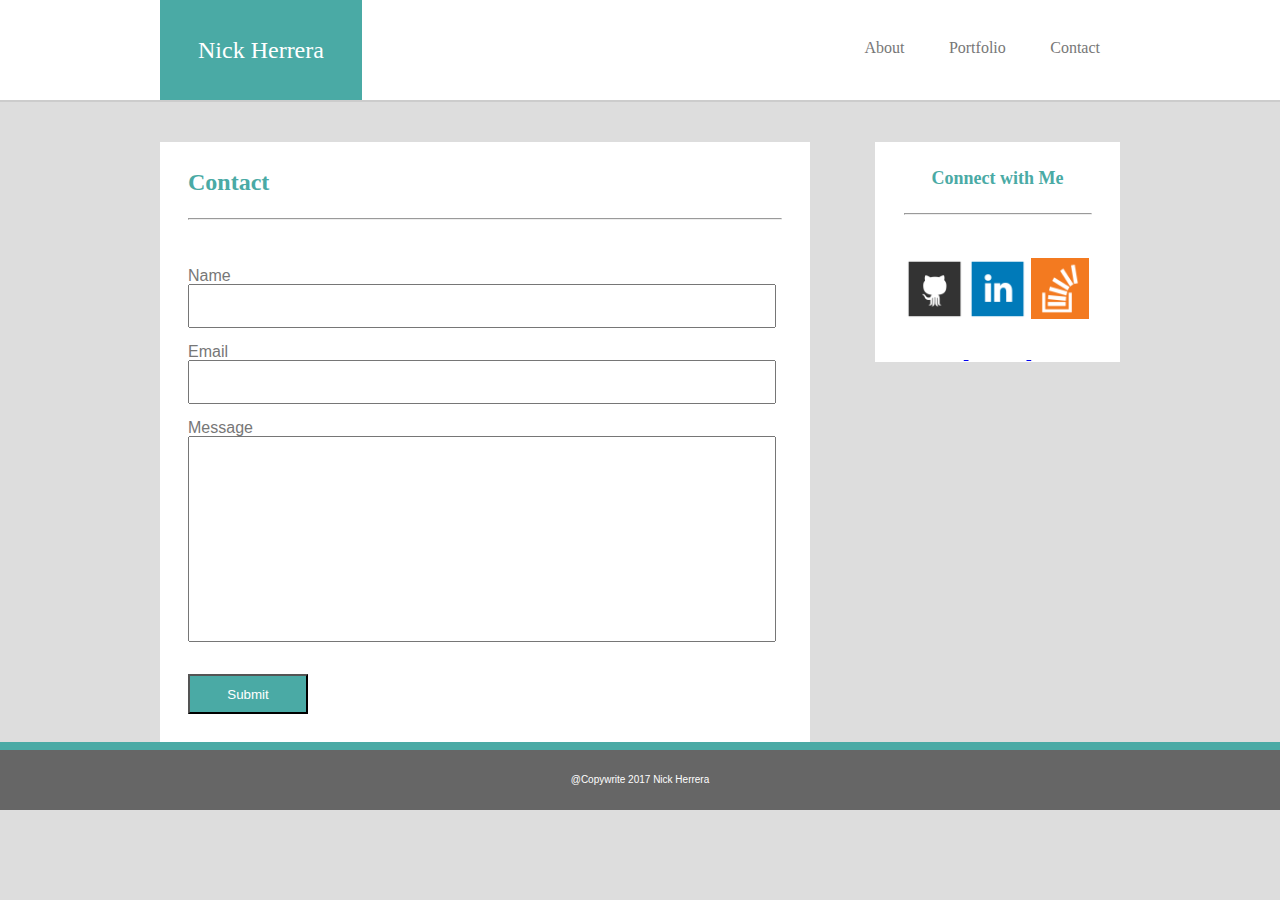
==== contact.html @ d619035f "homework" ====
<!DOCTYPE html>
<html>
	<head>
		<title>Nick Herrera Contact</title>
		<link rel="stylesheet" type="text/css" href="assets\css\reset.css">
		<link rel="stylesheet" type="text/css" href="assets\css\style.css">
	</head>

<!--Start of the body-->
	<body>
		
	<!--Header Section-->
		<header>
			<section class="header-wrapper">
		<!--Header Button-->
			<section class="header-button"><a class="header-font" href="index.html"><h1>Nick Herrera</h1></a>
			</section>
			
		<!--Navigation Bar-->
			<nav>
				<ul>
					<li><a class="menu-link" href="index.html">About</a></li>
					<li><a class="menu-link" href="portfolio.html">Portfolio</a></li>
					<li><a class="menu-link" href="contact.html">Contact</a></li>

				</ul>
			</nav>
			</section>
		</header>

	
	<!--Main Content Area-->
		<div class="wrapper">

			<!--About Me Section-->
				<section class="main">

					<h2>Contact</h2>
					<br>
					<hr>
						<div class="content-wrapper">
							<form>
								Name <br>
								<input class="standard-textbox" type="text" name="Name"><br><br>

								Email <br>
								<input class="standard-textbox" type="text" name="Email"><br><br>

								Message <br>
								<input class="message-box" type="text" name="Message"><br>

								<br><br>
								<input class="submit-button" type="button" value="Submit"><br>



							</form>
							
						</div>
				</section>
			
			<!--Aside Section-->
				<aside>
					<h3>Connect with Me</h3>
					<br>
					<hr class="span">
						<a  href="https://github.com/">
							<img class="icon" src="assets/images/github.png" alt="git hub">
						</a>

						<a  href="https://www.linkedin.com/in/nicholasmherrera/">
							<img class="icon" src="assets/images/linkedin.png" alt="linkedin">
						</a>

						<a  href="https://stackoverflow.com/users/8506113/nick-herrera?tab=profile">
							<img class="icon" src="assets/images/stackoverflow.png" alt="stack overflow">
						</a>



				</aside>

		</div>


	<!--Footer-->
		<footer>
			<div class="copywrite">
				<h4>@Copywrite 2017 Nick Herrera</h4>
			</div>	
		

		</footer>



	</body>
</html>
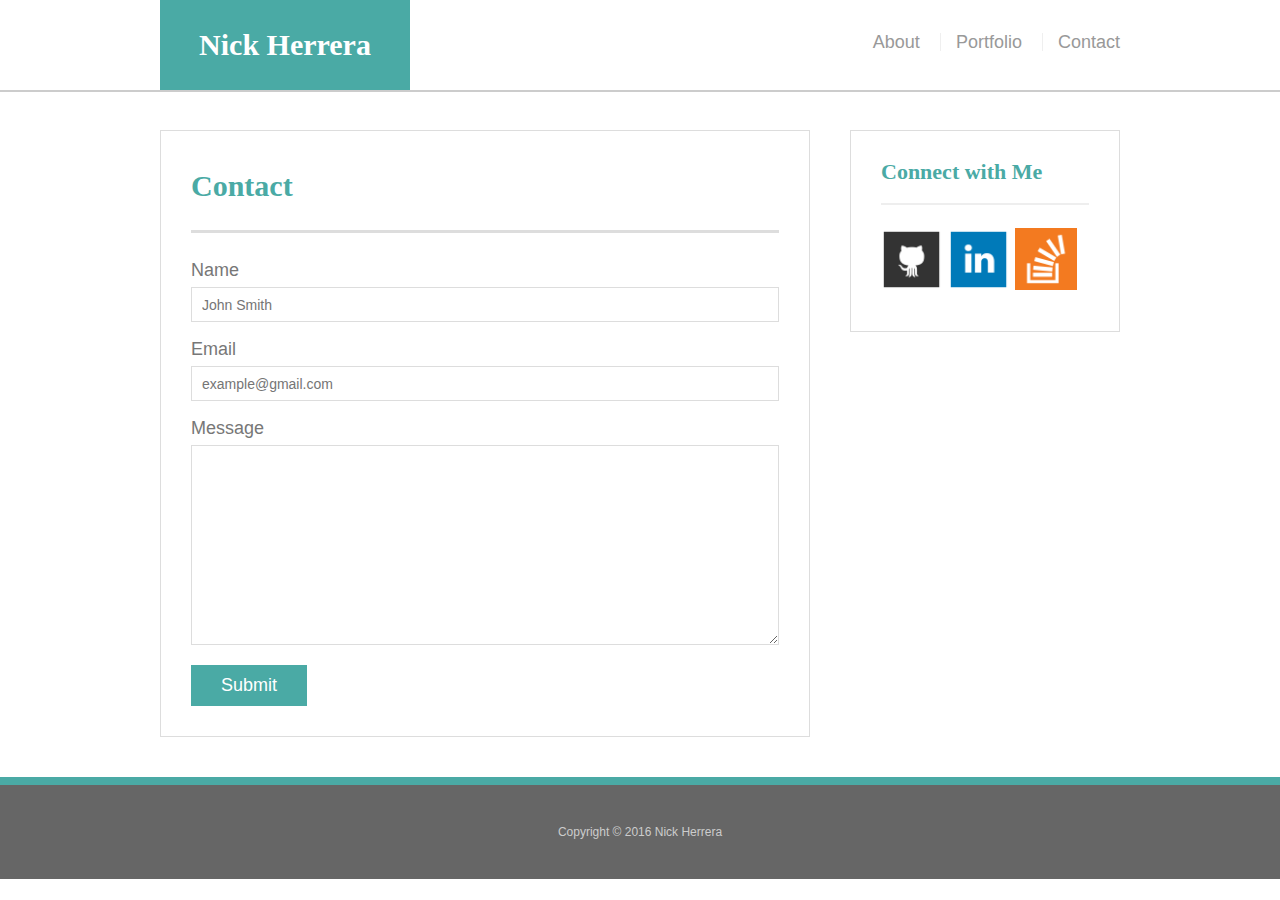
==== commit 999238f3: "add" ====
--- a/contact.html
+++ b/contact.html
@@ -1,98 +1,57 @@
-<!DOCTYPE html>
-<html>
-	<head>
-		<title>Nick Herrera Contact</title>
-		<link rel="stylesheet" type="text/css" href="assets\css\reset.css">
-		<link rel="stylesheet" type="text/css" href="assets\css\style.css">
-	</head>
 
-<!--Start of the body-->
-	<body>
-		
-	<!--Header Section-->
-		<header>
-			<section class="header-wrapper">
-		<!--Header Button-->
-			<section class="header-button"><a class="header-font" href="index.html"><h1>Nick Herrera</h1></a>
-			</section>
-			
-		<!--Navigation Bar-->
-			<nav>
-				<ul>
-					<li><a class="menu-link" href="index.html">About</a></li>
-					<li><a class="menu-link" href="portfolio.html">Portfolio</a></li>
-					<li><a class="menu-link" href="contact.html">Contact</a></li>
-
-				</ul>
-			</nav>
-			</section>
-		</header>
-
-	
-	<!--Main Content Area-->
-		<div class="wrapper">
-
-			<!--About Me Section-->
-				<section class="main">
-
-					<h2>Contact</h2>
-					<br>
-					<hr>
-						<div class="content-wrapper">
-							<form>
-								Name <br>
-								<input class="standard-textbox" type="text" name="Name"><br><br>
-
-								Email <br>
-								<input class="standard-textbox" type="text" name="Email"><br><br>
-
-								Message <br>
-								<input class="message-box" type="text" name="Message"><br>
-
-								<br><br>
-								<input class="submit-button" type="button" value="Submit"><br>
-
-
-
-							</form>
-							
-						</div>
-				</section>
-			
-			<!--Aside Section-->
-				<aside>
-					<h3>Connect with Me</h3>
-					<br>
-					<hr class="span">
-						<a  href="https://github.com/">
-							<img class="icon" src="assets/images/github.png" alt="git hub">
-						</a>
-
-						<a  href="https://www.linkedin.com/in/nicholasmherrera/">
-							<img class="icon" src="assets/images/linkedin.png" alt="linkedin">
-						</a>
-
-						<a  href="https://stackoverflow.com/users/8506113/nick-herrera?tab=profile">
-							<img class="icon" src="assets/images/stackoverflow.png" alt="stack overflow">
-						</a>
-
-
-
-				</aside>
-
-		</div>
-
-
-	<!--Footer-->
-		<footer>
-			<div class="copywrite">
-				<h4>@Copywrite 2017 Nick Herrera</h4>
-			</div>	
-		
-
-		</footer>
-
-
-
-	</body>
+<!doctype html>
+<html lang="en-us">
+<head>
+  <meta charset="UTF-8">
+  <title>Contact | Nick Herrera</title>
+  <link rel="stylesheet" type="text/css" href="assets/css/reset.css">
+  <link rel="stylesheet" type="text/css" href="assets/css/style.css">
+</head>
+<body>
+  <header id="masthead">
+    <div class="container">
+      <a href="index.html" id="logo">Nick Herrera</a>
+      <nav>
+        <a href="index.html">About</a>
+        <a href="portfolio.html">Portfolio</a>
+        <a href="contact.html">Contact</a>
+      </nav>
+    </div>
+  </header>
+  <div id="main-container" class="container">
+    <section class="main-section">
+      <h1>Contact</h1>
+      <form id="contact-form">
+        <ul>
+          <li>
+            <label for="name">Name</label>
+            <input type="text" id="name" name="name" placeholder="John Smith" required="required">
+          </li>
+          <li>
+            <label for="email">Email</label>
+            <input type="email" id="email" name="email" placeholder="example@gmail.com" required="required">
+          </li>
+          <li>
+            <label for="message">Message</label>
+            <textarea id="message" name="message" required="required"></textarea>
+          </li>
+        </ul>
+        <input type="submit">
+      </form>
+    </section>
+    <section class="sidebar">
+      <div id="connect">
+        <h2>Connect with Me</h2>
+        <a href="#"><img src="assets/images/github.png" class="social" alt="GitHub" /></a>
+        <a href="#"><img src="assets/images/linkedin.png" class="social" alt="LinkedIn" /></a>
+        <a href="#"><img src="assets/images/stackoverflow.png" class="social" alt="Stack Overflow" /></a>
+      </div>
+    </section>
+  </div>
+  <footer>
+    <div class="container">
+      Copyright &copy; 2016 Nick Herrera
+    </div>
+  </footer>
+</body>
 </html>--- a/assets/css/style.css
+++ b/assets/css/style.css
@@ -0,0 +1,239 @@
+body {
+  font-family: Arial, "Helvetica Neue", Helvetica, sans-serif;
+  font-size: 18px;
+  line-height: 34px;
+  color: #777;
+  background: url("../images/concrete_seamless.png");
+}
+
+* {
+  box-sizing: border-box;
+}
+
+/* general */
+
+.container {
+  width: 100%;
+  max-width: 960px;
+  margin: 0 auto;
+  clear: both;
+}
+
+h1,
+h2,
+h3,
+p {
+  margin-bottom: 20px;
+}
+
+p:last-child {
+  margin-bottom: 0;
+}
+
+h1,
+h2,
+h3 {
+  font-family: Georgia, Times, "Times New Roman", serif;
+  font-weight: 700;
+  color: #4aaaa5;
+}
+
+h1 {
+  padding-bottom: 20px;
+  font-size: 30px;
+  line-height: 49px;
+  border-bottom: 3px solid #ddd;
+}
+
+h2,
+h3 {
+  font-size: 22px;
+}
+
+/* header */
+
+#masthead {
+  position: fixed;
+  z-index: 99;
+  width: 100%;
+  margin: 0 0 30px;
+  overflow: auto;
+  color: #fff;
+  background: #fff;
+  border-bottom: 2px solid #ccc;
+}
+
+#logo {
+  float: left;
+  width: 250px;
+  height: 90px;
+  font-family: Georgia, Times, "Times New Roman", serif;
+  font-size: 30px;
+  font-weight: 700;
+  line-height: 90px;
+  color: #fff;
+  text-align: center;
+  text-decoration: none;
+  background: #4aaaa5;
+}
+
+nav {
+  float: right;
+  margin-top: 25px;
+}
+
+nav a {
+  display: inline-block;
+  padding-left: 15px;
+  margin-left: 15px;
+  line-height: 18px;
+  color: #999;
+  text-decoration: none;
+  border-left: 1px solid #efefef;
+}
+
+nav a:first-child {
+  border-left: 0 none;
+}
+
+/* footer */
+
+footer {
+  padding: 30px 0;
+  clear: both;
+  font-size: 12px;
+  color: #fff;
+  color: #ccc;
+  text-align: center;
+  background: #666;
+  border-top: 8px solid #4aaaa5;
+}
+
+/* sidebar */
+
+.sidebar {
+  float: right;
+  width: 100%;
+  max-width: 270px;
+  padding: 30px;
+  margin-bottom: 20px;
+  background: #fff;
+  border: 1px solid #ddd;
+}
+
+h3,
+.sidebar h2 {
+  padding-bottom: 20px;
+  margin-bottom: 15px;
+  line-height: 22px;
+  border-bottom: 2px solid #eee;
+}
+
+.social {
+  width: 62px;
+  height: 62px;
+  margin-top: 8px;
+  margin-right: 5px;
+}
+
+.social:last-child {
+  margin-right: 0;
+}
+
+/* main */
+
+#main-container {
+  padding-top: 130px;
+}
+
+.main-section {
+  float: left;
+  width: 100%;
+  max-width: 650px;
+  padding: 30px;
+  margin: 0 0 40px;
+  background: #fff;
+  border: 1px solid #ddd;
+}
+
+/* portfolio page */
+
+.work {
+  position: relative;
+  float: left;
+  width: 274px;
+  margin: 20px 0 25px;
+  overflow: auto;
+}
+
+.work:nth-child(even) {
+  margin-right: 40px;
+}
+
+.work img {
+  width: 100%;
+  border: 0 none;
+  opacity: 0.8;
+}
+
+.work h3 {
+  position: absolute;
+  bottom: 20px;
+  width: 100%;
+  padding: 15px;
+  margin-bottom: 0;
+  font-weight: 300;
+  line-height: 30px;
+  color: #fff;
+  text-align: center;
+  background: #4aaaa5;
+  border-bottom: 0;
+}
+
+.auth-image {
+  float: left;
+  width: 200px;
+  height: auto;
+  margin-top: 10px;
+  margin-right: 25px;
+}
+
+/* contact page */
+
+#contact-form ul {
+  margin-bottom: 20px;
+}
+
+#contact-form li {
+  margin-bottom: 10px;
+}
+
+label,
+input[type=text],
+input[type=email],
+textarea {
+  display: block;
+  width: 100%;
+}
+
+input[type=text],
+input[type=email],
+textarea {
+  height: 35px;
+  padding: 0 10px;
+  font-size: 14px;
+  border: 1px solid #ddd;
+}
+
+textarea {
+  height: 200px;
+}
+
+input[type=submit] {
+  padding: 10px 30px;
+  font-size: 18px;
+  color: #fff;
+  cursor: pointer;
+  background: #4aaaa5;
+  border: 0 none;
+}
